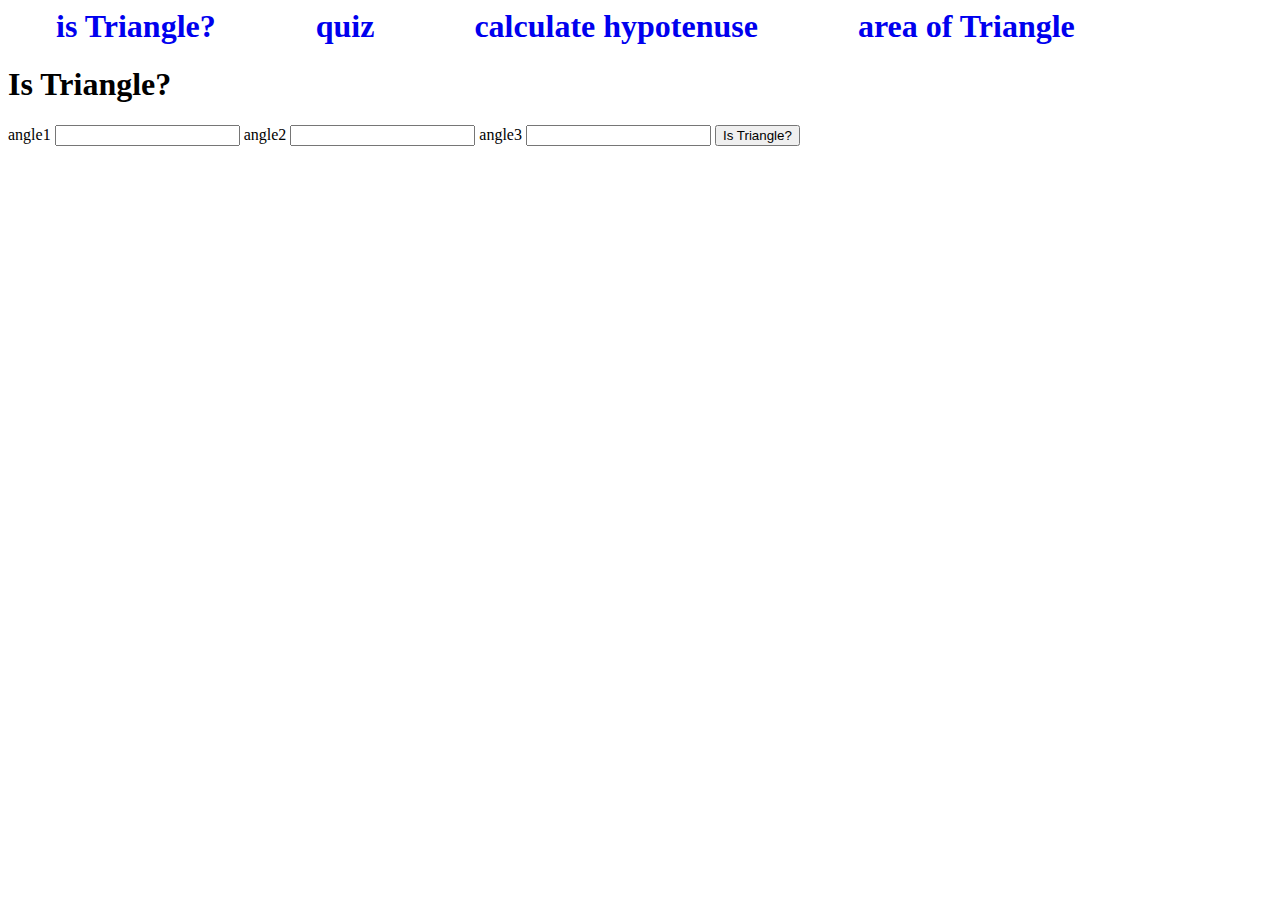
==== index.html @ 79ad076b "complete mark 12" ====
<!DOCTYPE html>
<html lang="en">
<head>
    <meta charset="UTF-8">
    <meta http-equiv="X-UA-Compatible" content="IE=edge">
    <meta name="viewport" content="width=device-width, initial-scale=1.0">
    <title>Is Triangle?</title>
    <link href="style.css" rel="styleSheet"></link>
</head>
<body>
    <a href="index.html">is Triangle?</a>
    <a href="quiz.html">quiz</a>
    <a href="isTriangle.html">calculate hypotenuse</a>
    <a href="area.html">area of Triangle</a>

    
    <div class="container">
    <h1>Is Triangle?</h1>
    <label for="angle1">angle1</label>
    <input class="angle-input" type="number">

    <label for="angle2">angle2</label>
    <input class="angle-input" type="number">

    <label for="angle3">angle3</label>
    <input class="angle-input" type="number">

    <button id="is-triangle-btn">Is Triangle?</button>
    <h2 id="output"></h2>
</div>
</body>
<script src="index.js"></script>
</html>
---- style.css ----
a{
    text-decoration: none;
    padding: 3rem;
    font-weight: bold;
    font-size: 2rem;
}
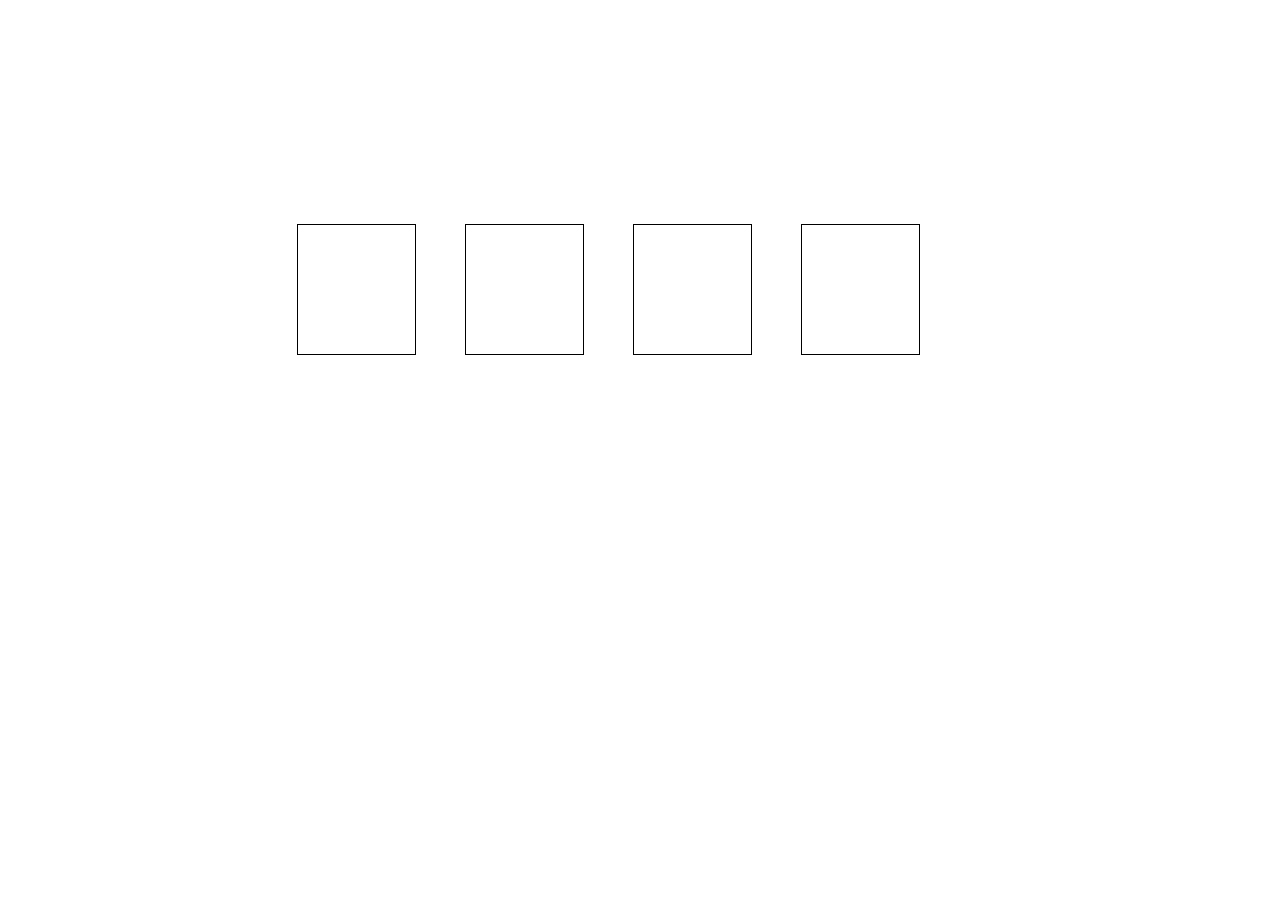
==== commit 402e31f1: "make some better code" ====
--- a/index.html
+++ b/index.html
@@ -4,30 +4,21 @@
     <meta charset="UTF-8">
     <meta http-equiv="X-UA-Compatible" content="IE=edge">
     <meta name="viewport" content="width=device-width, initial-scale=1.0">
-    <title>Is Triangle?</title>
-    <link href="style.css" rel="styleSheet"></link>
+    <link rel="stylesheet" href="index.css">
+    <title>Fun With Triangles</title>
 </head>
 <body>
-    <a href="index.html">is Triangle?</a>
-    <a href="quiz.html">quiz</a>
-    <a href="isTriangle.html">calculate hypotenuse</a>
-    <a href="area.html">area of Triangle</a>
-
-    
-    <div class="container">
-    <h1>Is Triangle?</h1>
-    <label for="angle1">angle1</label>
-    <input class="angle-input" type="number">
-
-    <label for="angle2">angle2</label>
-    <input class="angle-input" type="number">
-
-    <label for="angle3">angle3</label>
-    <input class="angle-input" type="number">
-
-    <button id="is-triangle-btn">Is Triangle?</button>
-    <h2 id="output"></h2>
-</div>
+  <div class="wrapper">
+    <h2 class="heading">Do you know your Triangles ꕔ?</h2>
+    <a href="istriangle.html"><div class=box>
+      <p class="text">Angles Of Triangle</p></div></a>
+    <a href="hypotenuse.html"><div class=box>
+      <p class="text">Check hypotenuse</p></div></a>
+    <a href="area.html"><div class=box>
+      <p class="text1">Calculate Area
+      </p></div></a>
+    <a href="quiz.html"><div class=box>
+      <p class="text2">Take Quiz</p></div></a>
+  </div>
 </body>
-<script src="index.js"></script>
-</html> +</html>--- a/index.css
+++ b/index.css
@@ -0,0 +1,40 @@
+body{
+    text-align: center;
+    background-image: url(https://images.cdn3.stockunlimited.net/preview1300/blue-triangles-background_1845085.jpg);
+  }
+  
+  .box{
+    color: white;
+    padding: 1rem;
+       display: inline-block;
+       width: 85px;
+       height: 85px;
+       margin-left:35px;
+       text-align: center;
+       vertical-align: middle;
+       margin-top: 10px;
+       margin-right: 10px;
+       border: 1px solid black;
+       text-decoration: none;
+       padding-top: 1.8rem;
+       font-weight:600;
+      font-size:18px;
+       
+   }
+   .box:hover{
+     box-shadow: 5px 10px #888888;
+   }
+   .wrapper{
+     width:70vw;
+     height:40vh;
+   
+     margin-top:150px;
+     margin-left:140px;
+       
+   }
+   .heading{
+    color: white;
+     margin-left:100px;
+     font-size:32px;
+     font-family:cursive;
+   }